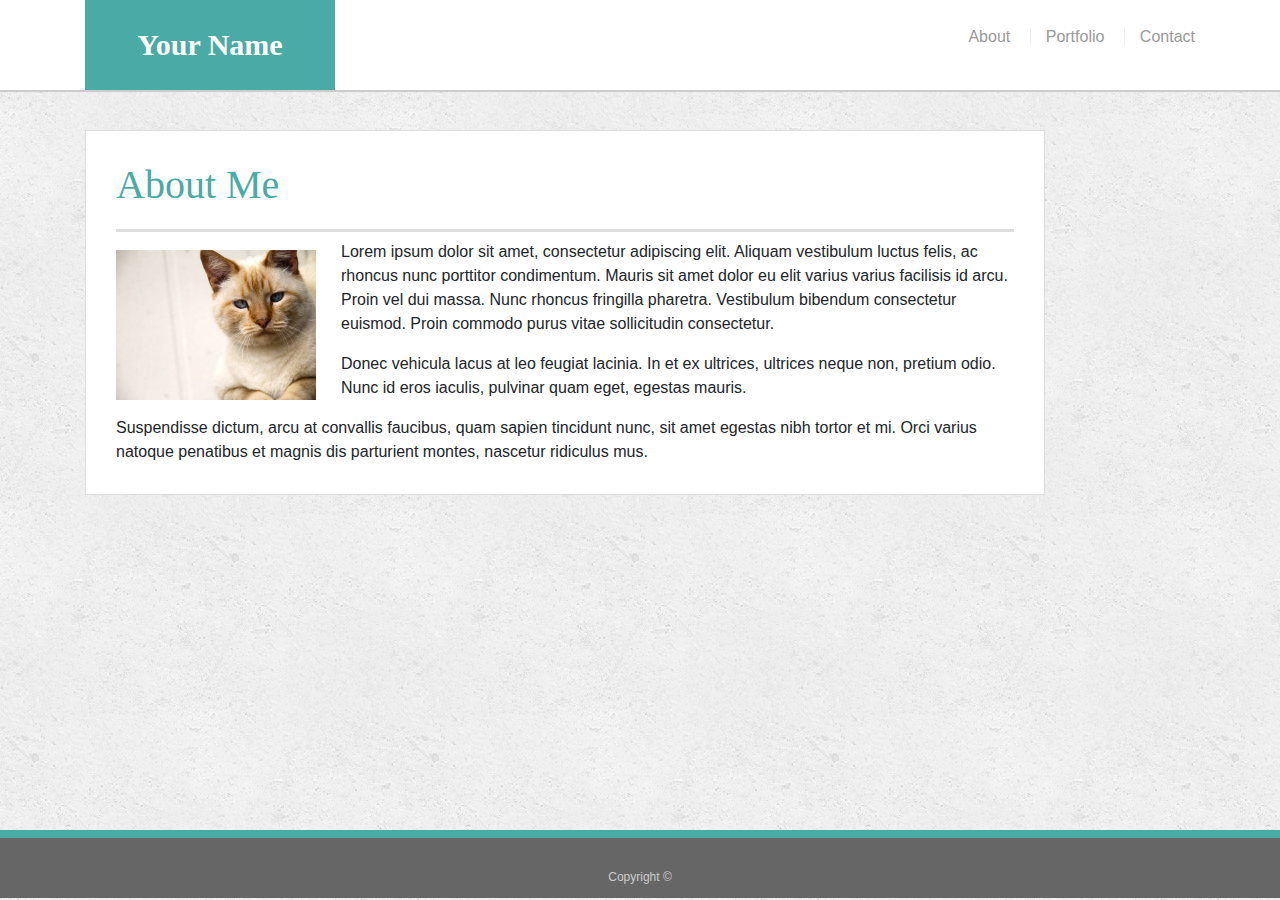
==== index.html @ cfa83d05 "Initial commit" ====
<!doctype html>
<html lang="en-us">

<head>
  <meta charset="UTF-8">
  <title>About | Your Name</title>
  <link rel="stylesheet" type="text/css" href="assets/css/style.css">
  <link rel="stylesheet" href="https://stackpath.bootstrapcdn.com/bootstrap/4.3.1/css/bootstrap.min.css" integrity="sha384-ggOyR0iXCbMQv3Xipma34MD+dH/1fQ784/j6cY/iJTQUOhcWr7x9JvoRxT2MZw1T" crossorigin="anonymous">

</head>

<body>

  <header id="masthead">
    <div class="container">
      <a href="index.html" id="logo">Your Name</a>
      <nav>
        <a href="index.html">About</a>
        <a href="portfolio.html">Portfolio</a>
        <a href="contact.html">Contact</a>
      </nav>
    </div>
  </header>

  <div id="main-container" class="container">
    <section class="main-section">
      <h1>About Me</h1>

      <img src="assets/images/cat.jpg" class="auth-image" alt="Your Name">

      <p>Lorem ipsum dolor sit amet, consectetur adipiscing elit. Aliquam vestibulum luctus felis, ac rhoncus nunc porttitor condimentum. Mauris sit amet dolor eu elit varius varius facilisis id arcu. Proin vel dui massa. Nunc rhoncus fringilla pharetra. Vestibulum bibendum consectetur euismod. Proin commodo purus vitae sollicitudin consectetur.</p>

      <p>Donec vehicula lacus at leo feugiat lacinia. In et ex ultrices, ultrices neque non, pretium odio. Nunc id eros iaculis, pulvinar quam eget, egestas mauris.</p>

      <p>Suspendisse dictum, arcu at convallis faucibus, quam sapien tincidunt nunc, sit amet egestas nibh tortor et mi. Orci varius natoque penatibus et magnis dis parturient montes, nascetur ridiculus mus.</p>

    </section>

  </div>

  <footer>
    <div class="container">
      Copyright &copy; 
    </div>
  </footer>
</body>

</html>
---- assets/css/style.css ----
body {
  font-family: Arial, "Helvetica Neue", Helvetica, sans-serif;
  font-size: 18px;
  line-height: 34px;
  color: #777777;
  background: url("../images/concrete_seamless.png");
}

* {
  box-sizing: border-box;
}

/* general */

.container {
  width: 100%;
  max-width: 960px;
  margin: 0 auto;
  clear: both;
}

h1,
h2,
h3,
p {
  margin-bottom: 20px;
}

p:last-child {
  margin-bottom: 0;
}

h1,
h2,
h3 {
  font-family: Georgia, Times, "Times New Roman", serif;
  font-weight: 700;
  color: #4aaaa5;
}

h1 {
  padding-bottom: 20px;
  font-size: 30px;
  line-height: 49px;
  border-bottom: 3px solid #dddddd;
}

h2,
h3 {
  font-size: 22px;
}

/* header */

#masthead {
  position: fixed;
  z-index: 99;
  width: 100%;
  margin: 0 0 30px;
  overflow: auto;
  color: #ffffff;
  background: #ffffff;
  border-bottom: 2px solid #cccccc;
}

#logo {
  float: left;
  width: 250px;
  height: 90px;
  font-family: Georgia, Times, "Times New Roman", serif;
  font-size: 30px;
  font-weight: 700;
  line-height: 90px;
  color: #ffffff;
  text-align: center;
  text-decoration: none;
  background: #4aaaa5;
}

nav {
  float: right;
  margin-top: 25px;
}

nav a {
  display: inline-block;
  padding-left: 15px;
  margin-left: 15px;
  line-height: 18px;
  color: #999;
  text-decoration: none;
  border-left: 1px solid #efefef;
}

nav a:first-child {
  border-left: 0 none;
}

/* footer */

footer {
  padding: 30px 0;
  clear: both;
  font-size: 12px;
  color: #ffffff;
  color: #cccccc;
  text-align: center;
  background: #666666;
  border-top: 8px solid #4aaaa5;
  height: 50px;
}

h3, h2 {
  padding-bottom: 20px;
  margin-bottom: 15px;
  line-height: 22px;
  border-bottom: 2px solid #eeeeee;
}

/* main */

#main-container {
  padding-top: 130px;
  min-height: calc(100vh - 70px);
}

.main-section {
  float: left;
  width: 100%;
  max-width: 960px;
  padding: 30px;
  margin: 0 0 40px;
  background: #ffffff;
  border: 1px solid #dddddd;
}

/* portfolio page */

.work {
  position: relative;
  float: left;
  width: 274px;
  margin: 20px 0 25px;
  overflow: auto;
}

.work:nth-child(even) {
  margin-right: 40px;
}

.work img {
  width: 100%;
  border: 0 none;
  opacity: 0.8;
}

.work h3 {
  position: absolute;
  bottom: 20px;
  width: 100%;
  padding: 15px;
  margin-bottom: 0;
  font-weight: 300;
  line-height: 30px;
  color: #ffffff;
  text-align: center;
  background: #4aaaa5;
  border-bottom: 0;
}

.auth-image {
  float: left;
  width: 200px;
  height: auto;
  margin-top: 10px;
  margin-right: 25px;
}

/* contact page */

#contact-form ul {
  margin-bottom: 20px;
}

#contact-form li {
  margin-bottom: 10px;
}

label,
input[type=text],
input[type=email],
textarea {
  display: block;
  width: 100%;
}

input[type=text],
input[type=email],
textarea {
  height: 35px;
  padding: 0 10px;
  font-size: 14px;
  border: 1px solid #dddddd;
}

textarea {
  height: 200px;
}

input[type=submit] {
  padding: 10px 30px;
  font-size: 18px;
  color: #ffffff;
  cursor: pointer;
  background: #4aaaa5;
  border: 0 none;
}
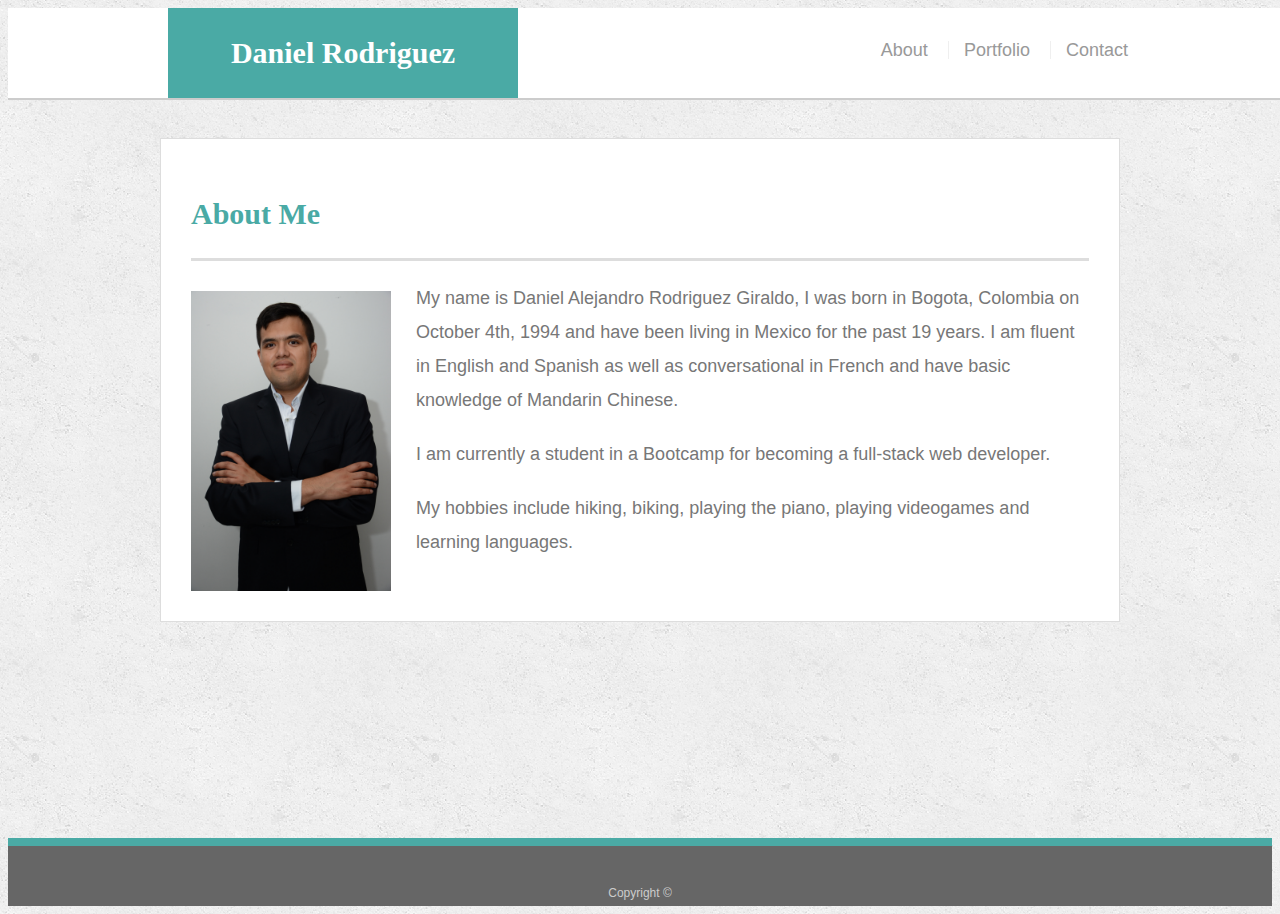
==== commit 27da83ea: "Final version" ====
--- a/index.html
+++ b/index.html
@@ -3,9 +3,8 @@
 
 <head>
   <meta charset="UTF-8">
-  <title>About | Your Name</title>
+  <title>About | Daniel Rodriguez</title>
   <link rel="stylesheet" type="text/css" href="assets/css/style.css">
-  <link rel="stylesheet" href="https://stackpath.bootstrapcdn.com/bootstrap/4.3.1/css/bootstrap.min.css" integrity="sha384-ggOyR0iXCbMQv3Xipma34MD+dH/1fQ784/j6cY/iJTQUOhcWr7x9JvoRxT2MZw1T" crossorigin="anonymous">
 
 </head>
 
@@ -13,7 +12,7 @@
 
   <header id="masthead">
     <div class="container">
-      <a href="index.html" id="logo">Your Name</a>
+      <a href="index.html" id="logo">Daniel Rodriguez</a>
       <nav>
         <a href="index.html">About</a>
         <a href="portfolio.html">Portfolio</a>
@@ -26,13 +25,13 @@
     <section class="main-section">
       <h1>About Me</h1>
 
-      <img src="assets/images/cat.jpg" class="auth-image" alt="Your Name">
+      <img src="assets/images/profile.jpg" class="auth-image" alt="Your Name">
 
-      <p>Lorem ipsum dolor sit amet, consectetur adipiscing elit. Aliquam vestibulum luctus felis, ac rhoncus nunc porttitor condimentum. Mauris sit amet dolor eu elit varius varius facilisis id arcu. Proin vel dui massa. Nunc rhoncus fringilla pharetra. Vestibulum bibendum consectetur euismod. Proin commodo purus vitae sollicitudin consectetur.</p>
+      <p>My name is Daniel Alejandro Rodriguez Giraldo, I was born in Bogota, Colombia on October 4th, 1994 and have been living in Mexico for the past 19 years. I am fluent in English and Spanish as well as conversational in French and have basic knowledge of Mandarin Chinese.</p>
+        
+      <p>I am currently a student in a Bootcamp for becoming a full-stack web developer.</p>
 
-      <p>Donec vehicula lacus at leo feugiat lacinia. In et ex ultrices, ultrices neque non, pretium odio. Nunc id eros iaculis, pulvinar quam eget, egestas mauris.</p>
-
-      <p>Suspendisse dictum, arcu at convallis faucibus, quam sapien tincidunt nunc, sit amet egestas nibh tortor et mi. Orci varius natoque penatibus et magnis dis parturient montes, nascetur ridiculus mus.</p>
+      <p>My hobbies include hiking, biking, playing the piano, playing videogames and learning languages.</p>
 
     </section>
 
--- a/assets/css/style.css
+++ b/assets/css/style.css
@@ -65,7 +65,7 @@
 
 #logo {
   float: left;
-  width: 250px;
+  width: 350px;
   height: 90px;
   font-family: Georgia, Times, "Times New Roman", serif;
   font-size: 30px;
@@ -215,3 +215,43 @@
   background: #4aaaa5;
   border: 0 none;
 }
+@media only screen and (max-width: 980px){
+  p {
+    clear:both;
+  }
+  .auth-image {
+    width: 200px;
+    height: 300px;
+  }
+  .work {
+    clear:both;
+    width: 70%;
+    margin-left: 80px;
+  }
+  .work h3 {
+    height: 50px;
+  }
+}
+@media only screen and (max-width: 760px){
+  p {
+    clear:both;
+  }
+  .auth-image {
+    width: 200px;
+    height: 300px;
+  }
+}
+
+@media only screen and (max-width: 640px){
+    p {
+      clear:both;
+    }
+    .auth-image {
+      width: 200px;
+      height: 300px;
+    }
+    .work {
+      clear:both;
+      width: 100%;
+    }
+}